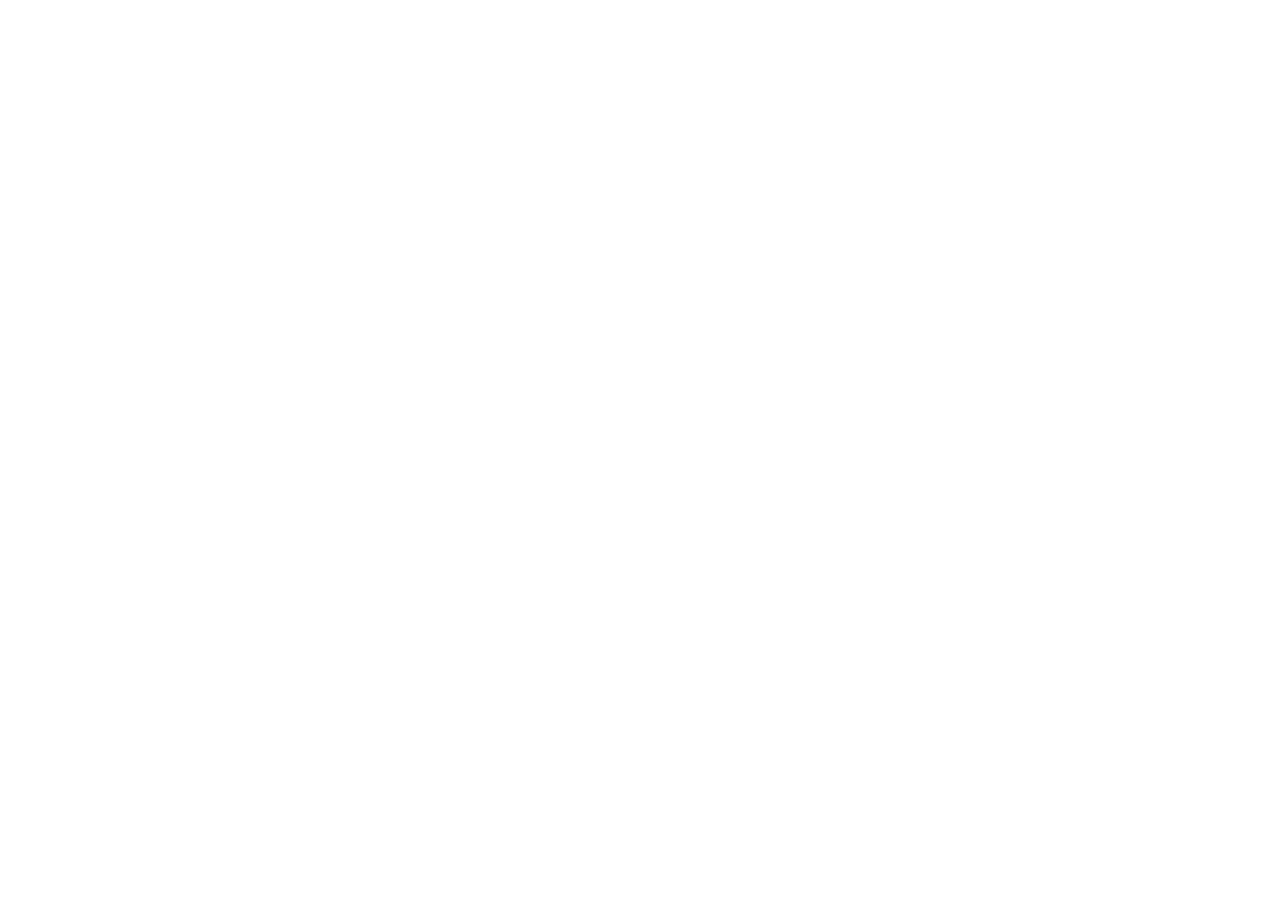
==== TicTacToe/api-template/index.html @ 1ea2f060 "TicTacToe Initial Commit - Base project setup" ====
<!DOCTYPE html>
<html lang="en">
	<head>
    	<meta charset="utf-8">
    	<meta name="description" content="This is where your description goes">
    	<meta name="keywords" content="one, two, three">

		<title>Title in the tab</title>

		<!-- external CSS link -->
		<link rel="stylesheet" href="css/normalize.css">
		<link rel="stylesheet" href="css/style.css">
	</head>
	<body>



		<script type="text/javascript" src="js/main.js"></script>
	</body>
</html>
---- TicTacToe/api-template/css/style.css ----
/******************************************
/* CSS
/*******************************************/

/* Box Model Hack */
*{
  box-sizing: border-box;
}

/******************************************
/* LAYOUT
/*******************************************/
img{
  display: block;
  margin: 0 auto;
}


/******************************************
/* ADDITIONAL STYLES
/*******************************************/
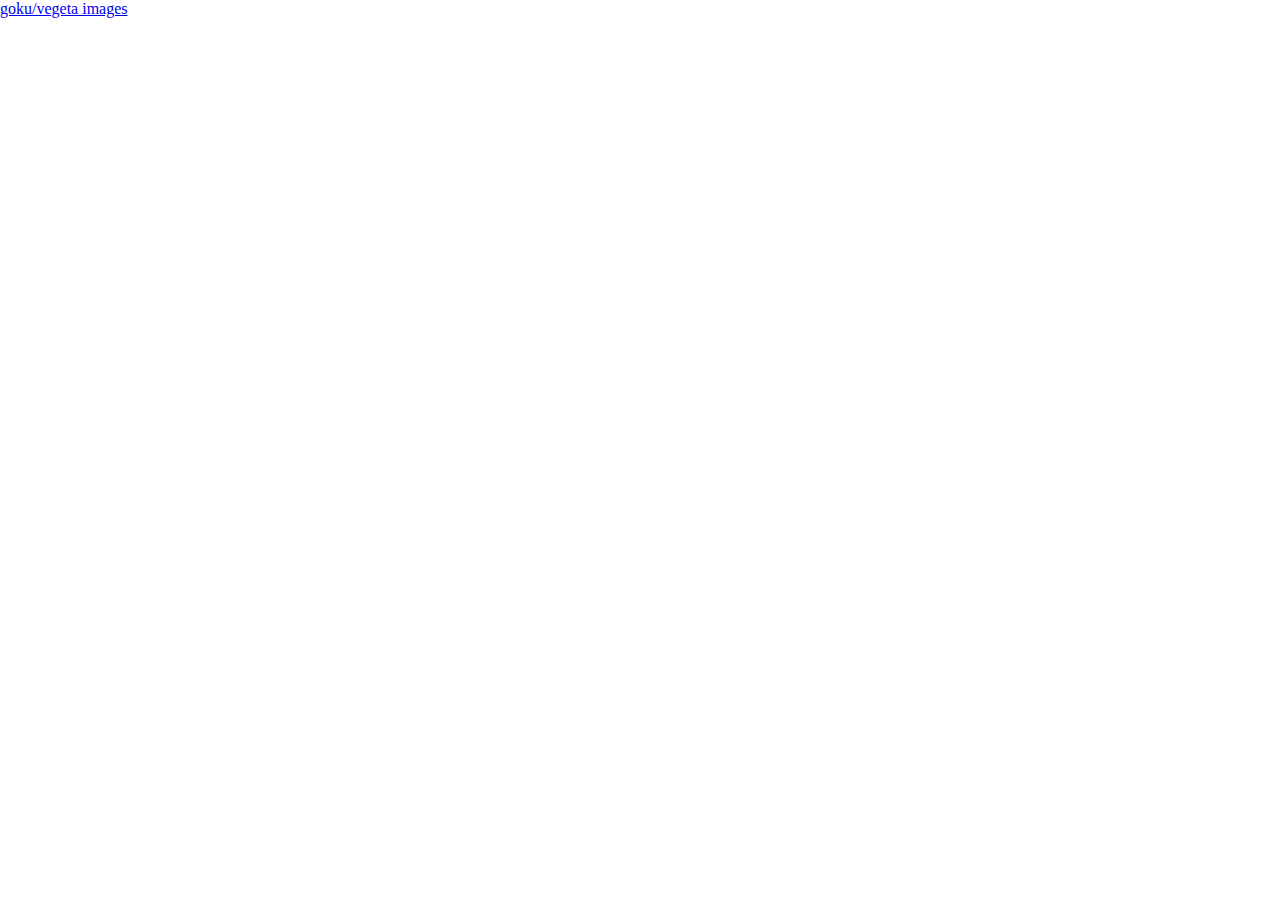
==== commit 84c37ee9: "Added board player pieces" ====
--- a/TicTacToe/api-template/index.html
+++ b/TicTacToe/api-template/index.html
@@ -13,7 +13,7 @@
 	</head>
 	<body>
 
-
+		<span><a href="https://www.freeiconspng.com">goku/vegeta images</a></span>
 
 		<script type="text/javascript" src="js/main.js"></script>
 	</body>
